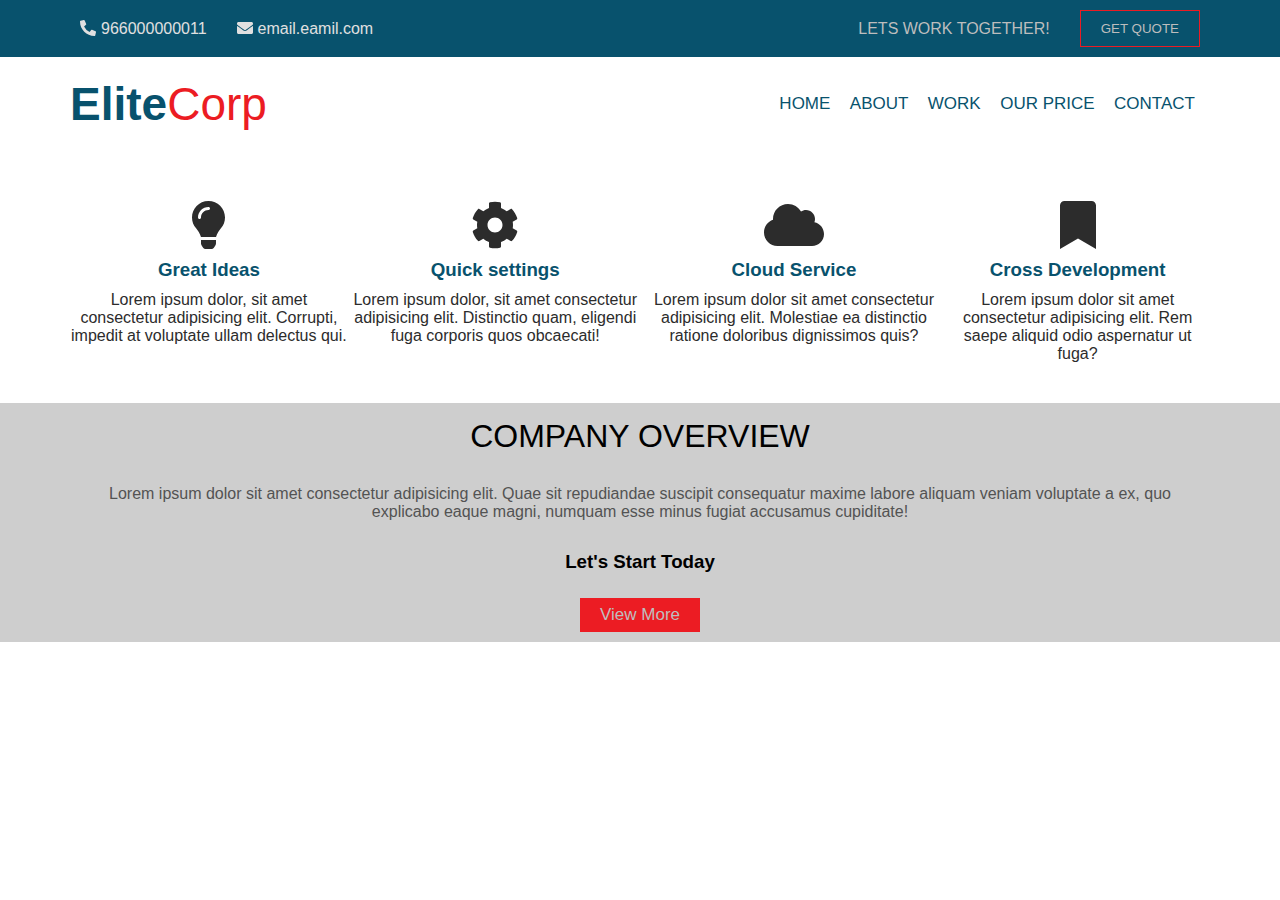
==== HTML/about.html @ fb8edfd0 "make it" ====
<!DOCTYPE html>
<html lang="en">
<head>
    <meta charset="UTF-8">
    <meta name="viewport" content="width=device-width, initial-scale=1.0">
    <link rel="stylesheet" href="../css/all.min.css">
    <link rel="stylesheet" href="../css/style.css">
    <link rel="stylesheet" href="../css/about.css">
    <title>About</title>
</head>
<body>
    <!--upper part start-->

    <div class="upper">    
        <div class="container">
            <div class="le-upper">
                <p><span class="fas fa-phone-alt font"></span>966000000011</p>
                <p><span class="fas fa-envelope font"></span>email.eamil.com</p>
            </div>
            <div class="ry-upper">
                <p>LETS WORK TOGETHER!</p>
                <button>GET QUOTE</button>
            </div>
        </div>
    </div>

    <!--upper part end-->

    <!--nav bar start-->

    <nav>
        <div class="container">
            <div class="logo">
                <a href="./index.html"><h1>Elite</h1><span><h1>Corp</h1></span></a>
            </div>
            <div class="nav-span">
                <a href="./index.html">HOME</a>
                <a href="./about.html">ABOUT</a>
                <a href="./work.html">WORK</a>
                <a href="./ourPrice.html">OUR PRICE</a>
                <a href="./contact.html">CONTACT</a>
            </div>
        </div>
    </nav>

    <!--nav bar end-->

    <!--about start-->
    <div class="about">
        <div class="container">

            <div>
                <i class="fas fa-lightbulb fa-3x"></i>
                <h3>Great Ideas</h3>
                <p>Lorem ipsum dolor, sit amet consectetur adipisicing elit. Corrupti, impedit at voluptate ullam delectus qui.</p>
            </div>

            <div>
                <i class="fas fa-cog fa-3x"></i>
                <h3>Quick settings</h3>
                <p>Lorem ipsum dolor, sit amet consectetur adipisicing elit. Distinctio quam, eligendi fuga corporis quos obcaecati!</p>
            </div>

            <div>
                <i class="fas fa-cloud fa-3x"></i>
                <h3>Cloud Service</h3>
                <p>Lorem ipsum dolor sit amet consectetur adipisicing elit. Molestiae ea distinctio ratione doloribus dignissimos quis?</p>
            </div>

            <div>
                <i class="fas fa-bookmark fa-3x"></i>
                <h3>Cross Development</h3>
                <p>Lorem ipsum dolor sit amet consectetur adipisicing elit. Rem saepe aliquid odio aspernatur ut fuga?</p>
            </div>

        </div>
    </div>
    <!--about end-->

    <!--overview strat-->

    <div class="overview">
        <div class="container">
            <h1>COMPANY OVERVIEW</h1>
            <p>Lorem ipsum dolor sit amet consectetur adipisicing elit. Quae sit repudiandae suscipit consequatur maxime labore aliquam veniam voluptate a ex, quo explicabo eaque magni, numquam esse minus fugiat accusamus cupiditate!</p>
            <h3>Let's Start Today</h3>
            <button>View More</button>
        </div>
    </div>

    <!--overview end-->





    <script src="../JS/all.min.js"></script>
    <script src="../JS/app.js"></script>
</body>
</html>
---- css/style.css ----
/* global selector */
* {
  font-family: Arial, Helvetica, sans-serif;
  padding: 0;
  margin: 0;
  box-sizing: border-box;
}

.container {
  width: 1140px;
  margin: 0 auto;
}

/* upper start */

.upper {
  background-color: #08526d;
}

.upper .container {
  display: flex;
  background-color: #08526d;
  padding: 10px;
  justify-content: space-between;
  color: rgb(224, 224, 224);
  align-items: center;
}

.upper .le-upper,
.ry-upper {
  text-align: center;
  display: flex;
}

.upper .le-upper p,
.ry-upper p {
  margin-right: 30px;
}

.upper .le-upper p .font {
  margin-right: 5px;
}

.ry-upper {
  color: rgb(189, 189, 189);
  align-items: center;
}

.ry-upper button {
  background: none;
  border: 1px #ec1c23 solid;
  padding: 10px 20px;
  color: rgb(189, 189, 189);
  cursor: pointer;
  transition: background 0.3s ease;
}

.ry-upper button:hover {
  background-color: #ec1c23;
}

/* upper end */

/* nav start */

nav {
  padding: 20px;
}

nav .container {
  display: flex;
  justify-content: space-between;
}

nav .container .logo a {
  font-size: 23px;
  text-decoration: none;
  display: flex;
  color: #08526d;
}

nav .container .logo a span h1 {
  color: #ec1c23;
  font-weight: lighter;
}

nav .nav-span {
  align-self: center;
}

nav .nav-span a {
  font-size: 17px;
  color: #08526d;
  text-decoration: none;
  margin-right: 15px;
  transition: color 0.3s ease;
}

nav .nav-span a:hover {
  color: #ec1c23;
}

/* nav end */

/* slider start */

.slider {
  background-image: url(../img/slider1.jpg);
  background-size: cover;
  position: relative;
  height: 86.1vh;
}

.slider .overlay {
  background-color: rgba(0, 0, 0, 0.781);
  height: 100%;
  width: 100%;
  display: flex;
  align-items: center;
}

.slider .overlay h1 {
  z-index: 4;
  color: rgb(216, 216, 216);
  font-size: 50px;
  margin-left: 40px;
}

.slider .overlay h1 span {
  background-color: #ec1c23;
  padding: 10px;
}

/* slider end */
---- css/about.css ----
.about .container{
    display: flex;
    text-align: center;
    margin-top: 50px;
    color: rgb(44, 44, 44);
}

.about .container h3{
    color: #08526d;
    margin: 10px 0;
}

.overview{
    background-color: rgb(206, 206, 206);
    text-align: center;
    margin-top: 40px;
}

.overview .container h1{
    padding: 15px;
    font-weight: lighter;
}

.overview .container p{
    padding: 15px;
    color: rgb(83, 83, 83);

}

.overview .container h3{
    padding: 15px;
}

.overview .container button{
    padding: 7px 20px;
    margin: 10px 0;
    font-size: 17px;
    border: none;
    background-color: #ec1c23;
    color: rgb(190, 190, 190);
}
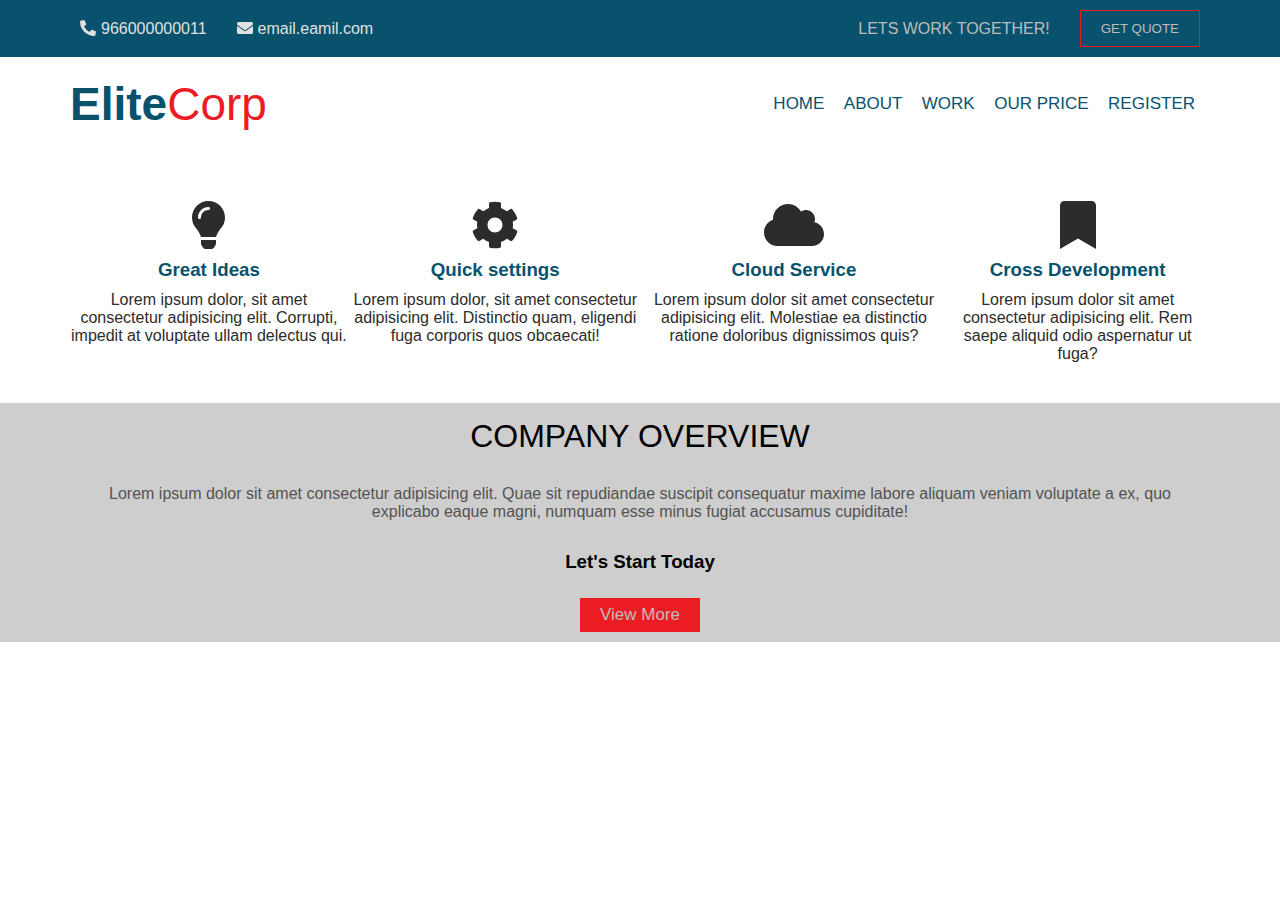
==== commit fb0e08e5: "DD" ====
--- a/HTML/about.html
+++ b/HTML/about.html
@@ -38,7 +38,7 @@
                 <a href="./about.html">ABOUT</a>
                 <a href="./work.html">WORK</a>
                 <a href="./ourPrice.html">OUR PRICE</a>
-                <a href="./contact.html">CONTACT</a>
+                <a href="./contact.html">REGISTER</a>
             </div>
         </div>
     </nav>
@@ -95,6 +95,5 @@
 
 
     <script src="../JS/all.min.js"></script>
-    <script src="../JS/app.js"></script>
 </body>
-</html>+</html>
